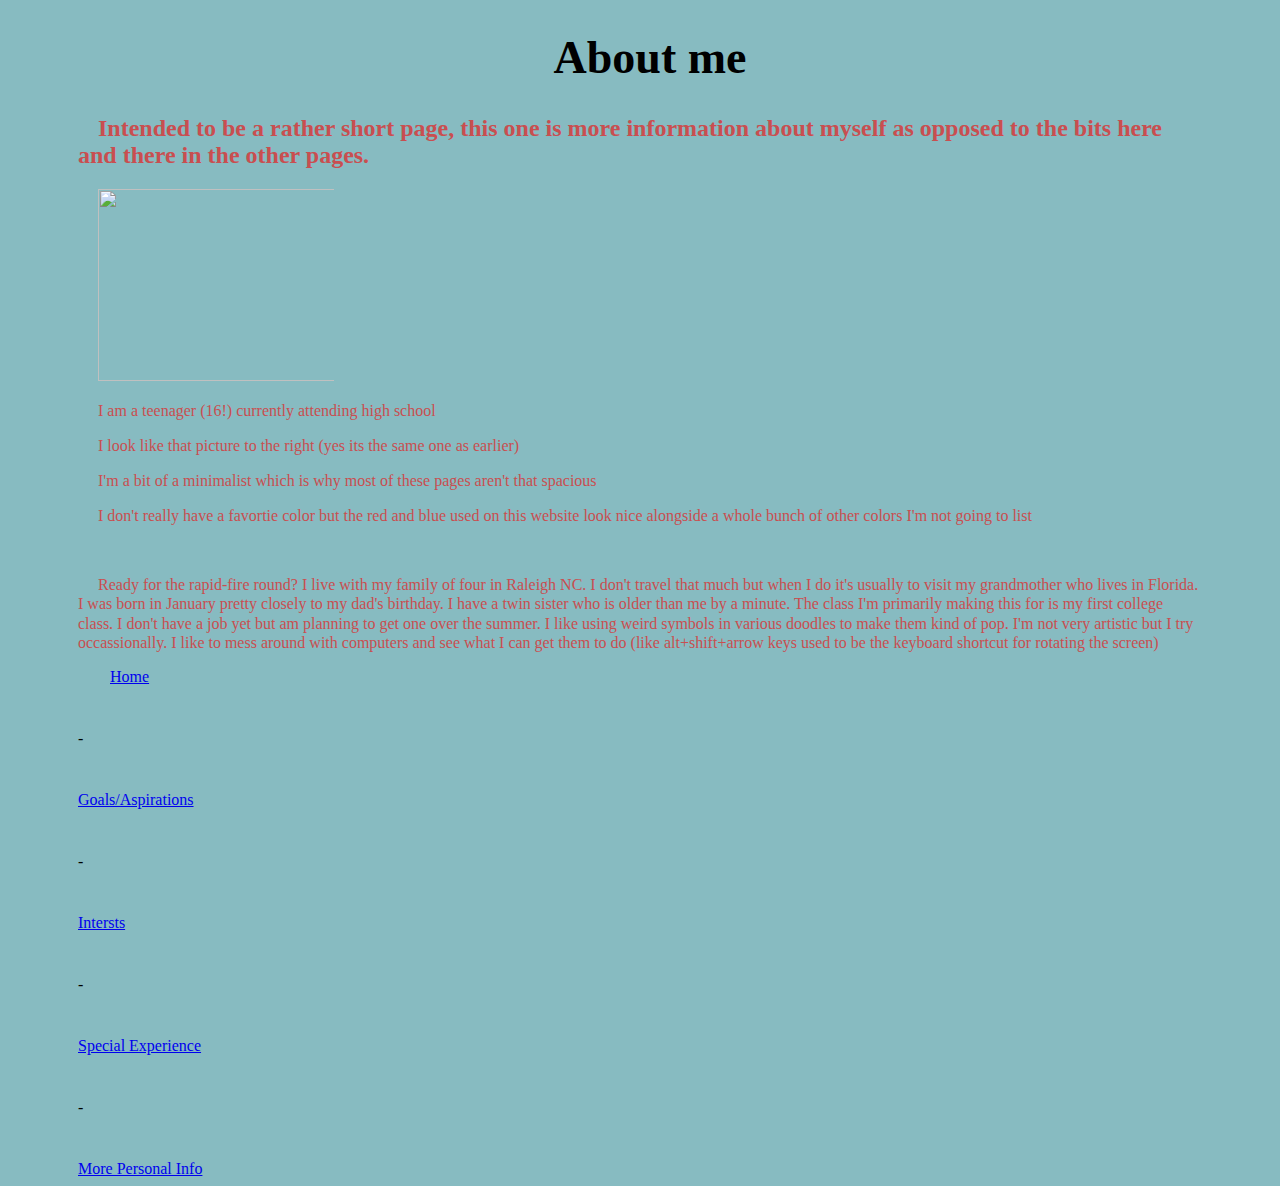
==== bout_me.html @ bd57ddf4 "Add files via upload" ====
<!Doctype html>
<html lang="en">

<head>
		   <title>About Me</title>
		   <meta charset="UTF-8">
    <link href="background.css" rel="stylesheet" type="text/css">
</head>

<body>
<header><h1>About me</h1></header>
        <h2>Intended to be a rather short page, this one is more information about myself as opposed to the bits here and there in the other pages.</h2>
    <img src="assets/me.jpg" alt="" width="256" height="192">
&nbsp;

	<p>I am a teenager (16!) currently attending high school</p>
<p></p>
<p>I look like that picture to the right (yes its the same one as earlier)</p>
<p></p>
      <p>I'm a bit of a minimalist which is why most of these pages aren't that  spacious</p>
      <p></p>
      <p>I don't really have a favortie color but the red and blue used on this website look nice alongside a whole bunch of other colors I'm not going to list</p>
      &nbsp;
    &nbsp;
	
<p>Ready for the rapid-fire round? I live with my family of four in Raleigh NC. I don't travel that much but when I do it's usually to visit my grandmother who lives in Florida. I was born in January pretty closely to my dad's birthday. I have a twin sister who is older than me by a minute. The class I'm primarily making this for is my first college class. I don't have a job yet but am planning to get one over the summer. I like using weird symbols in various doodles to make them kind of pop. I'm not very artistic but I try occassionally. I like to mess around with computers and see what I can get them to do (like alt+shift+arrow keys used to be the keyboard shortcut for rotating the screen)</p>
&nbsp;
&nbsp;
&nbsp;
&nbsp;


	
<a href="index.html">Home</a><h4> - -</h4> - <h4> - - </h4><a href="goals.html">Goals/Aspirations</a> <h4> - -</h4> - <h4> - -</h4> <a href="intrests.html">Intersts</a> <h4> - -</h4> -<h4> - -</h4><a href="experence.html">Special Experience</a><h4> - -</h4> - <h4> - -</h4> <a href="bout_me.html">More Personal Info</a>
</body>
</html>
---- background.css ----
@charset "utf-8";
body   {
    background-color: #87BBC1;
    text-indent: 20px;
    text-align: left;
    padding-right: 70px;
    padding-left: 70px;
}

p {
    color: #C94E50;
    text-align: left;
    padding-left: 0px;
    line-height: 1.2;
	font: bolder;
}

li {
    color: #c94e50;
    font: bolder;
}

img {
    margin-right: 40px;
}

h3 {
    line-height: 3;
    margin-left: 0px;
    padding-top: 120px;
}

header {
    text-align: center;
    padding-left: 0px;
}

h2 {
    color: #C94E50;
}

h1 {
    font-size: 46px;
    font-variant: normal;
}
legend {
    font-weight: bold;
    color: #DB2F31;
    font-size: x-large;
    text-shadow: 0px 0px 0px;

}
textarea {
    color: #3237F8;
    height: 100px;
    width: 95px;
    margin-top: 10px;

}
h4 {
    color: #87bbc1;
    height: 1px;
}
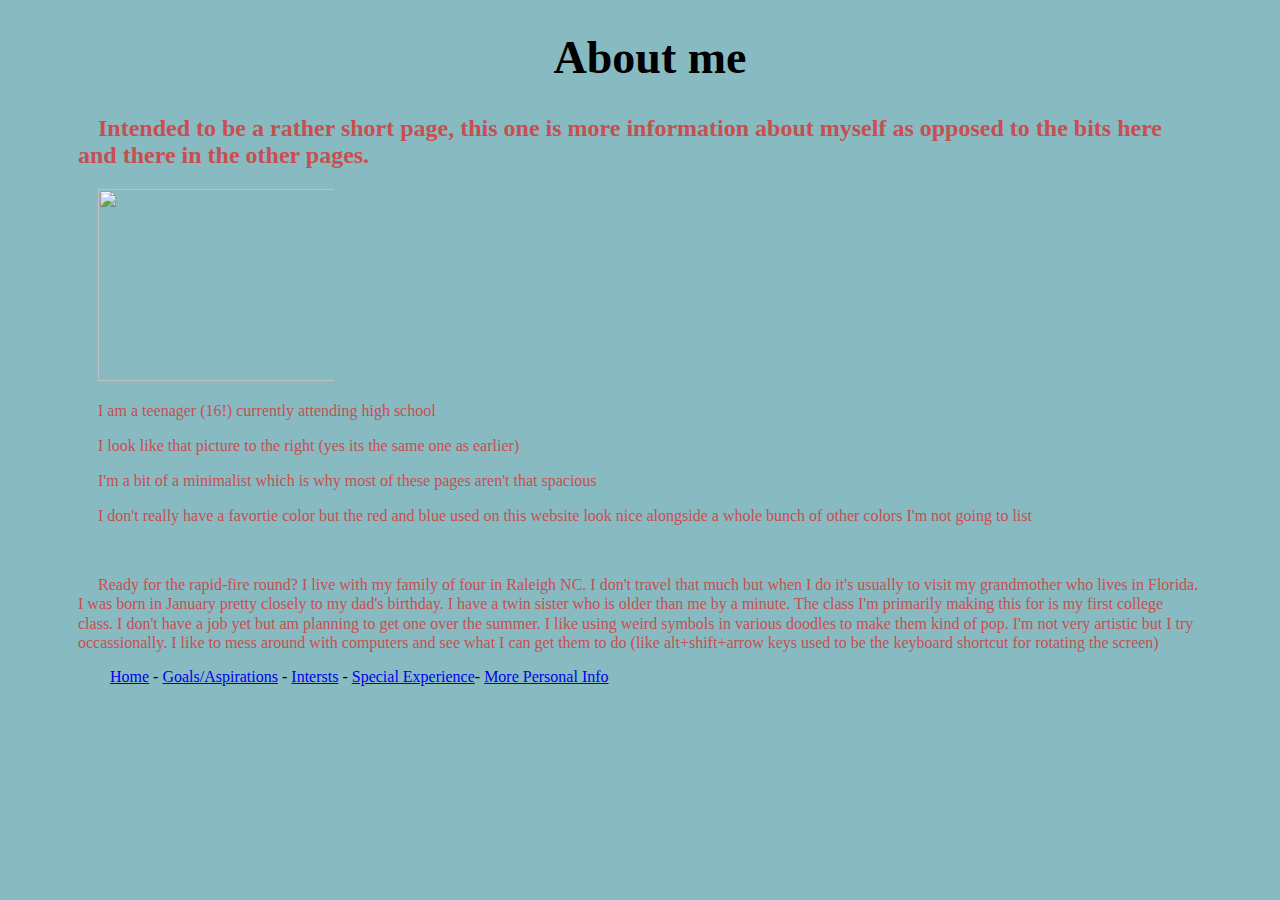
==== commit bcd30f1a: "Add files via upload" ====
--- a/bout_me.html
+++ b/bout_me.html
@@ -31,6 +31,6 @@
 
 
 	
-<a href="index.html">Home</a><h4> - -</h4> - <h4> - - </h4><a href="goals.html">Goals/Aspirations</a> <h4> - -</h4> - <h4> - -</h4> <a href="intrests.html">Intersts</a> <h4> - -</h4> -<h4> - -</h4><a href="experence.html">Special Experience</a><h4> - -</h4> - <h4> - -</h4> <a href="bout_me.html">More Personal Info</a>
+<a href="index.html">Home</a> - <a href="goals.html">Goals/Aspirations</a>  -  <a href="intrests.html">Intersts</a>  - <a href="experence.html">Special Experience</a>-  <a href="bout_me.html">More Personal Info</a>
 </body>
 </html>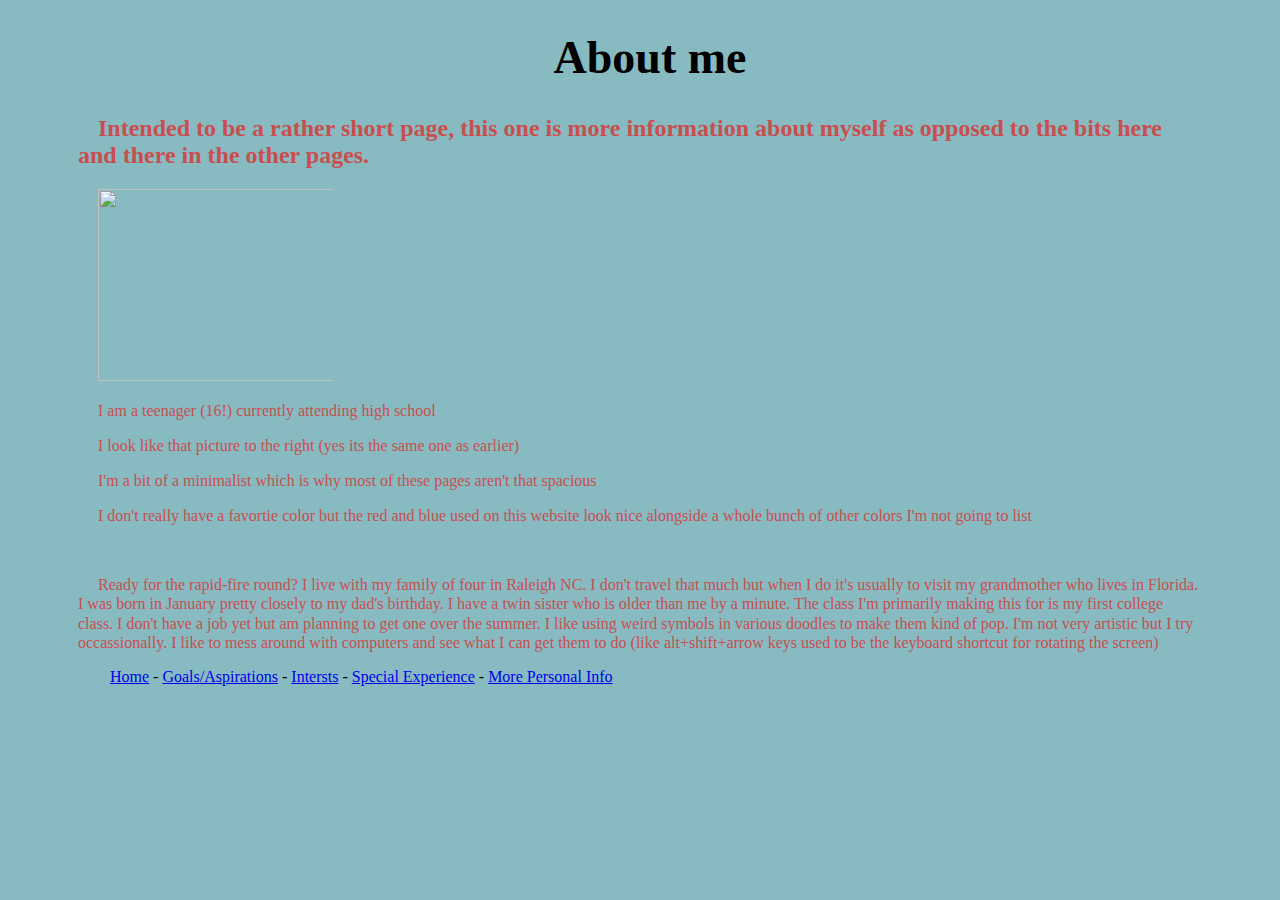
==== commit affe60e4: "Add files via upload" ====
--- a/bout_me.html
+++ b/bout_me.html
@@ -10,7 +10,7 @@
 <body>
 <header><h1>About me</h1></header>
         <h2>Intended to be a rather short page, this one is more information about myself as opposed to the bits here and there in the other pages.</h2>
-    <img src="assets/me.jpg" alt="" width="256" height="192">
+    <img src="images/me.jpg" alt="" width="256" height="192">
 &nbsp;
 
 	<p>I am a teenager (16!) currently attending high school</p>
@@ -31,6 +31,6 @@
 
 
 	
-<a href="index.html">Home</a> - <a href="goals.html">Goals/Aspirations</a>  -  <a href="intrests.html">Intersts</a>  - <a href="experence.html">Special Experience</a>-  <a href="bout_me.html">More Personal Info</a>
+<a href="index.html">Home</a> - <a href="goals.html">Goals/Aspirations</a>  -  <a href="intrests.html">Intersts</a>  - <a href="experence.html">Special Experience</a> -  <a href="bout_me.html">More Personal Info</a>
 </body>
 </html>